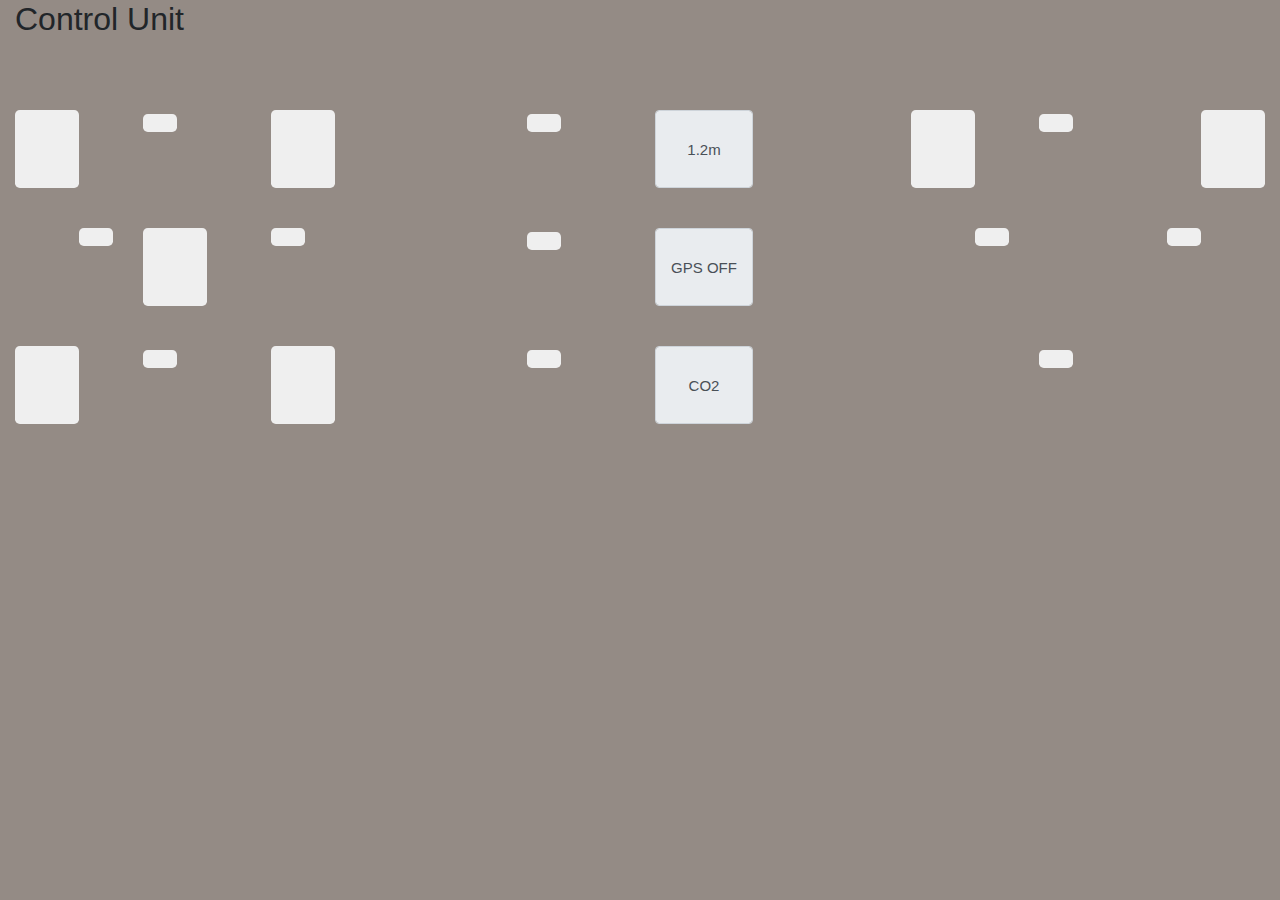
==== backend/templates/index.html @ 4906be9d "Progress Save" ====
<!DOCTYPE html>
<html lang="en">
<head>
    <meta charset="UTF-8">
    <meta name="viewport" content="width=device-width, initial-scale=1, shrink-to-fit=no">
    <meta http-equiv="X-UA-Compatible" content="ie=edge">
    <title>Control Unit</title>
    <link rel="stylesheet" href="/static/styles.css">
    <link rel="stylesheet" href="https://maxcdn.bootstrapcdn.com/bootstrap/4.0.0/css/bootstrap.min.css" integrity="sha384-Gn5384xqQ1aoWXA+058RXPxPg6fy4IWvTNh0E263XmFcJlSAwiGgFAW/dAiS6JXm" crossorigin="anonymous">
    <link rel="stylesheet" href="https://stackpath.bootstrapcdn.com/font-awesome/4.7.0/css/font-awesome.min.css">
    <script src="https://kit.fontawesome.com/0a461ea495.js" crossorigin="anonymous"></script>
</head>
<body style="background-color:#948b85;">
    <div class="container-fluid">
        <div class="row">
            <div class="col center">
                <h2>Control Unit</h2>
            </div>
        </div>
            
        <div class="row">
            <div class="col center ">
                <div class="box">
                    <img src="" class="img img-responsive">
                </div>
            </div>
            <div class="col center ">
                <div class="box">
                    <img src="static/images/thermal.jpeg" alt="">
                </div>
            </div>
        </div>
        <div class="row">
            <p>
                &nbsp;
            </p>
        </div>
        <div class="row">
            <div class="col center">
                <button onClick="sendCommand('spinTankLeft')"  class="btn btn-lg float-left active">
                    <i class="fa-2x fas fa-arrow-up"></i>
                </button>
            </div>
            <div class="col center center">
                <button onClick="sendCommand('moveUp')"  class="btn btn-lg active">
                    <i class="fa-2x far fa-caret-square-up"></i>
                </button>
            </div>
            <div class="col center">
                <button onClick="sendCommand('spinTankRight')"  class="btn btn-lg active ">
                    <i class="fa-2x fas fa-arrow-down"></i>
                </button>
            </div>
            <div class="col center"></div>
            <div class="col center">
                <button onClick="sendCommand('lightOn')"  class="btn btn-lg">
                    <i class="fa-2x far fa-lightbulb"></i>
                </button>
            </div>
            <!-- <div class="col center"></div> -->
            <div class="col center">
                <input type="text" id="utd" disabled
                    class="form-control"
                    style="vertical-align: middle; 
                    text-align: center;
                    height: 100%;
                    font-size: 15px;
                    "
                    value="1.2m">
            </div>
            <!-- <div class="col center"></div> -->
            <div class="col center"></div>

            <div class="col center">
                <button onClick="sendCommand('')"  class="btn btn-lg float-left">
                    <i class="fa-2x fas fa-undo"></i>
                </button>
            </div>
            <div class="col center">
                <button onClick="sendCommand()"  class="btn btn-lg">
                    <i class="fa-2x fas fa-caret-square-up"></i>
                </button></div>
            <div class="col center">
                <button onClick=""  class="btn btn-lg float-right ">
                    <i class="fa-2x fas fa-undo"
                    style="
                    transform: scaleX(-1)
                    "
                    ></i>
                </button>
        </div>
            
        </div>
        <!-- Pad -->
        <div class="row">
            <p>
                &nbsp;
            </p>
        </div>
        <!-- Second ROw -->
        <div class="row">
                <div class="col center">
                    <button onClick="sendCommand('moveLeft')"  class="btn btn-lg float-right active"
                        style="text-align: right;"
                    >
                        <i class="fa-2x far fa-caret-square-left fa-w-12"></i>
                    </button>
                </div>
                <div class="col center">
                    <button onClick="sendCommand('stopTankMovement')"  class="btn btn-lg active">
                        <i class="fa-2x far fa-square"></i>
                    </button>
                </div>
                <div class="col center">
                    <button onClick="sendCommand('moveRight')"  class="btn btn-lg float-left active">
                        <i class="fa-2x far fa-caret-square-right"></i>
                    </button>
                </div>
                <div class="col center"></div>
                <div class="col center">
                    <button onClick="sendCommand('')"  class="btn btn-lg">
                            <i class="fa-2x fas fa-map-marker-alt"></i>
                    </button>
                </div>
                <!-- <div class="col center"></div> -->
                <div class="col center">
                    <input type="text" id="utd" disabled
                        class="form-control"
                        style="vertical-align: middle; 
                        text-align: center;
                        height: 100%;
                        font-size: 15px;
                        "
                        value="GPS OFF">
                </div>
                <!-- <div class="col center"></div> -->
                <div class="col center"></div>
    
                <div class="col center">
                    <button onClick="sendCommand('')"  class="btn btn-lg float-right">
                            <i class="fa-2x fas fa-caret-square-left"></i>
                    </button>
                </div>
                <div class="col center">
                    <!-- <button onClick="sendCommand('')"  class="btn btn-lg">
                        <i class="fa-2x fas fa-caret-square-up"></i>
                    </button> -->
                </div>
                <div class="col center">
                    <button onClick="sendCommand('')"  class="btn btn-lg float-left">
                        <i class="fa-2x fas fa-caret-square-right"></i>
                    </button>
            </div>
                
            </div>
        <!-- Second Row Ends -->
        <!-- Pad -->
        <div class="row">
            <p>
                &nbsp;
            </p>
        </div>
        <!-- Third row starts -->
        <div class="row">
                <div class="col center">
                    <button onClick="sendCommand('')"  class="btn btn-lg float-left">
                        <i class=" fa-2x fas fa-angle-double-left"></i>
                        
                    </button>
                </div>
                <div class="col center center">
                    <button onClick="sendCommand('moveDown')"  class="btn btn-lg active">
                        <i class="fa-2x far fa-caret-square-down"></i>
                    </button>
                </div>
                <div class="col center">
                    <button onClick="sendCommand('')"  class="btn btn-lg">
                            <i class=" fa-2x fas fa-angle-double-right"></i>
                    </button>
                </div>
                <div class="col center"></div>
                <div class="col center">
                    <button onClick="sendCommand('')"  class="btn btn-lg">
                        <i class="fa-2x fas fa-wind">
                            
                        </i>
                    </button>
                </div>
                <!-- <div class="col center"></div> -->
                <div class="col center">
                    <input type="text" id="utd" disabled
                        class="form-control"
                        style="vertical-align: middle; 
                        text-align: center;
                        height: 100%;
                        font-size: 15px;
                        "
                        value="CO2">
                </div>
                <!-- <div class="col center"></div> -->
                <div class="col center"></div>
    
                <div class="col center">
                    <!-- <button onClick="sendCommand('')"  class="btn btn-lg float-left">
                        <i class="fa-2x fas fa-undo"></i>
                    </button> -->
                </div>
                <div class="col center">
                    <button onClick="sendCommand('')"  class="btn btn-lg">
                        <i class="fa-2x fas fa-caret-square-down"></i>
                    </button></div>
                <div class="col center">
                    <!-- <button onClick="sendCommand('')"  class="btn btn-lg float-right">
                        <i class="fa-2x fas fa-undo"
                        style="
                        transform: scaleX(-1)
                        "
                        ></i>
                    </button> -->
            </div>
                
            </div>
        <!-- Third row ends -->
        <div class="row">
            <p>
                &nbsp;
            </p>
        </div>
        <div class="row">
                <p>
                        &nbsp;
                    </p>
        </div>
        <div class="row"></div>


    </div>

<script src="https://code.jquery.com/jquery-3.2.1.slim.min.js" integrity="sha384-KJ3o2DKtIkvYIK3UENzmM7KCkRr/rE9/Qpg6aAZGJwFDMVNA/GpGFF93hXpG5KkN" crossorigin="anonymous"></script>
<script src="https://cdnjs.cloudflare.com/ajax/libs/popper.js/1.12.9/umd/popper.min.js" integrity="sha384-ApNbgh9B+Y1QKtv3Rn7W3mgPxhU9K/ScQsAP7hUibX39j7fakFPskvXusvfa0b4Q" crossorigin="anonymous"></script>
<script src="https://maxcdn.bootstrapcdn.com/bootstrap/4.0.0/js/bootstrap.min.js" integrity="sha384-JZR6Spejh4U02d8jOt6vLEHfe/JQGiRRSQQxSfFWpi1MquVdAyjUar5+76PVCmYl" crossorigin="anonymous"></script>
<script src="//cdnjs.cloudflare.com/ajax/libs/socket.io/2.2.0/socket.io.js" integrity="sha256-yr4fRk/GU1ehYJPAs8P4JlTgu0Hdsp4ZKrx8bDEDC3I=" crossorigin="anonymous"></script>
<script src="/static/script.js"></script>
</body>
</html>
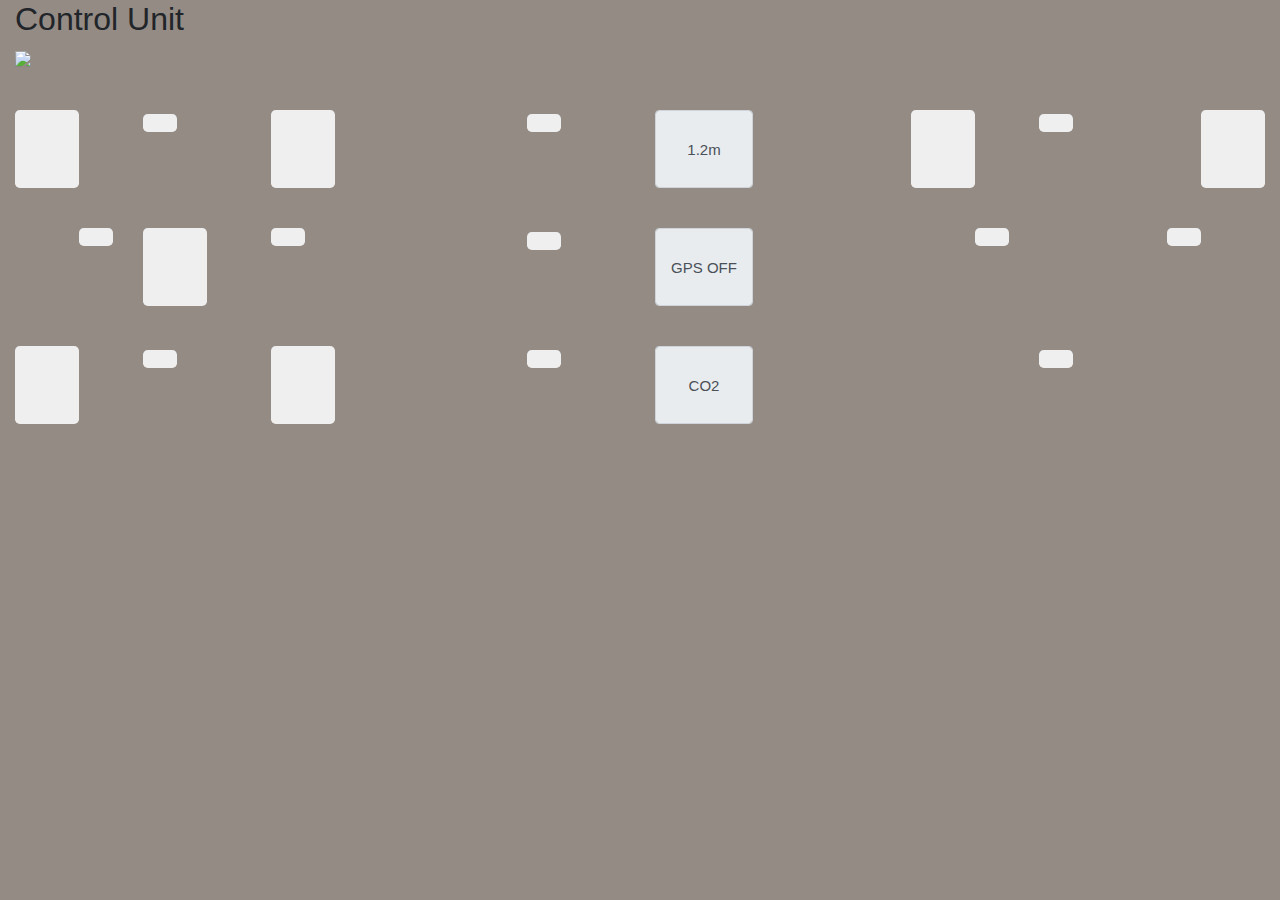
==== commit f62f3660: "Progress Save" ====
--- a/backend/templates/index.html
+++ b/backend/templates/index.html
@@ -21,7 +21,7 @@
         <div class="row">
             <div class="col center ">
                 <div class="box">
-                    <img src="" class="img img-responsive">
+                    <img src="{{ url_for('video_feed') }}" class="img img-responsive">
                 </div>
             </div>
             <div class="col center ">
